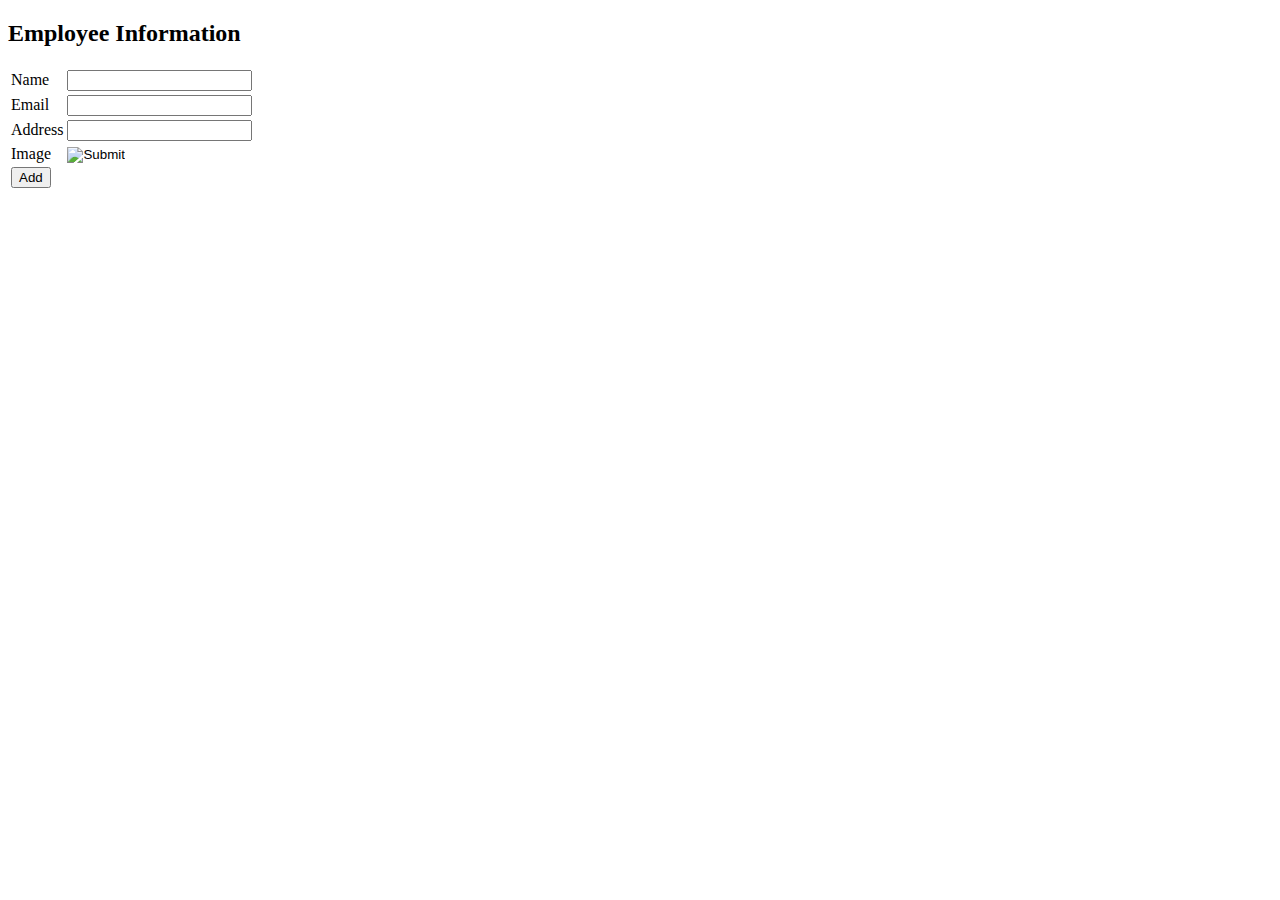
==== html/add.html @ 9894bca6 "Add files via upload" ====
<!DOCTYPE html>
<html>
<head>
    <title>Add Employee</title>
</head>
<body>
    <h2>Employee Information</h2>
    <form action = "" method="post">
    <table>
        <tr><td>Name</td><td><input type="text" id="name" name="name"></td></tr>
        <tr><td>Email</td><td><input type="email" id="email" name="email"></td></tr>
        <tr><td>Address</td><td><input type="text" id="address" name="address"></td></tr>
        <tr><td>Image</td><td><input type="image" id="image" name="image"></td></tr>
        <tr><td><button onclick="sendPost()" id="sub" type="submit" value="Submit">Add</button></td></tr>
    </table>
    </form>
    <script src="add.js">
    </script>
      
</body>
</html>
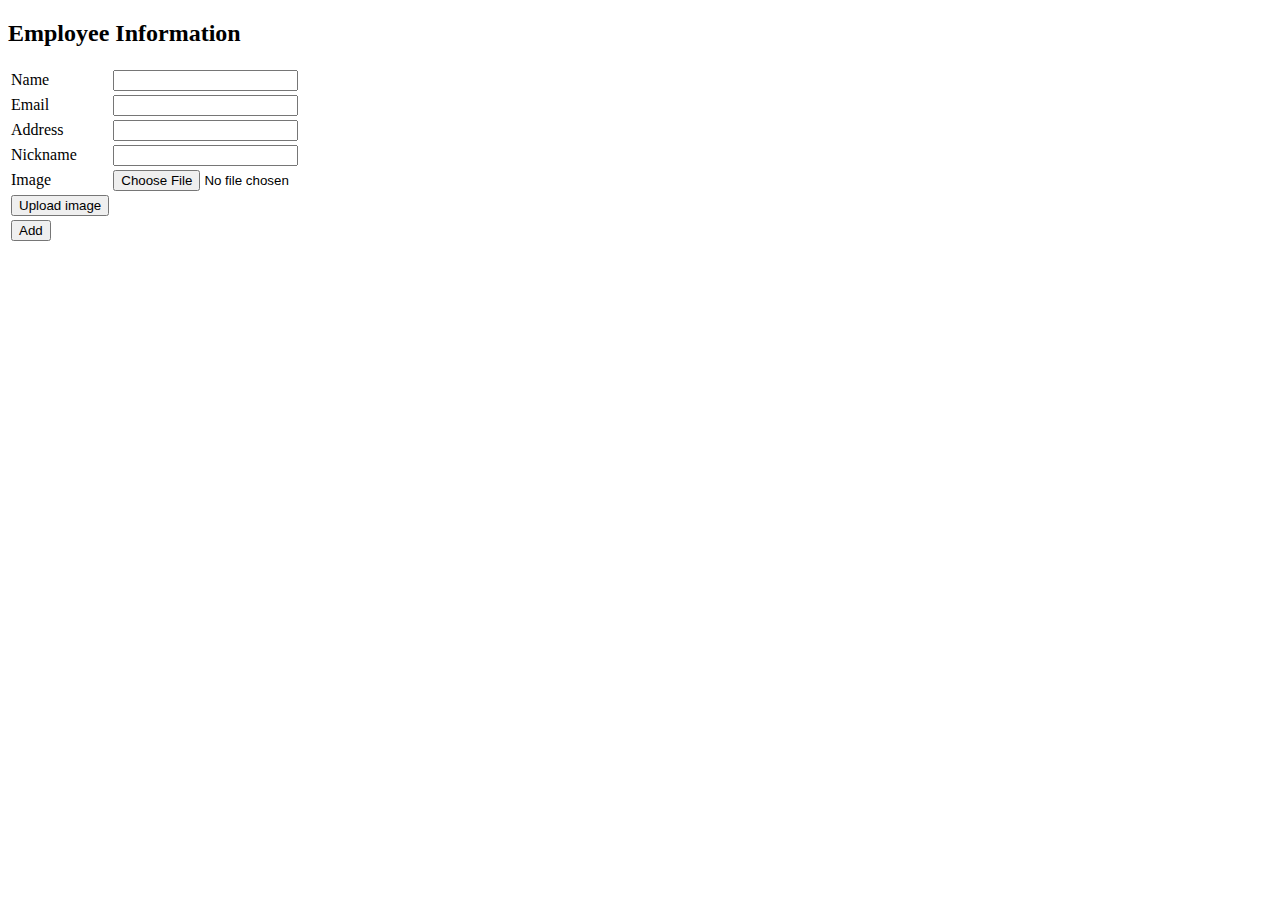
==== commit 5518df4a: "Add files via upload" ====
--- a/html/add.html
+++ b/html/add.html
@@ -10,7 +10,9 @@
         <tr><td>Name</td><td><input type="text" id="name" name="name"></td></tr>
         <tr><td>Email</td><td><input type="email" id="email" name="email"></td></tr>
         <tr><td>Address</td><td><input type="text" id="address" name="address"></td></tr>
-        <tr><td>Image</td><td><input type="image" id="image" name="image"></td></tr>
+        <tr><td>Nickname</td><td><input type="text" id="nickname" name="nickname"></td></tr>
+        <tr><td>Image</td><td><input type="file" id="image" name="image"></td></tr>
+        <tr><td><button onclick="sendImage()">Upload image</button></td></tr>
         <tr><td><button onclick="sendPost()" id="sub" type="submit" value="Submit">Add</button></td></tr>
     </table>
     </form>
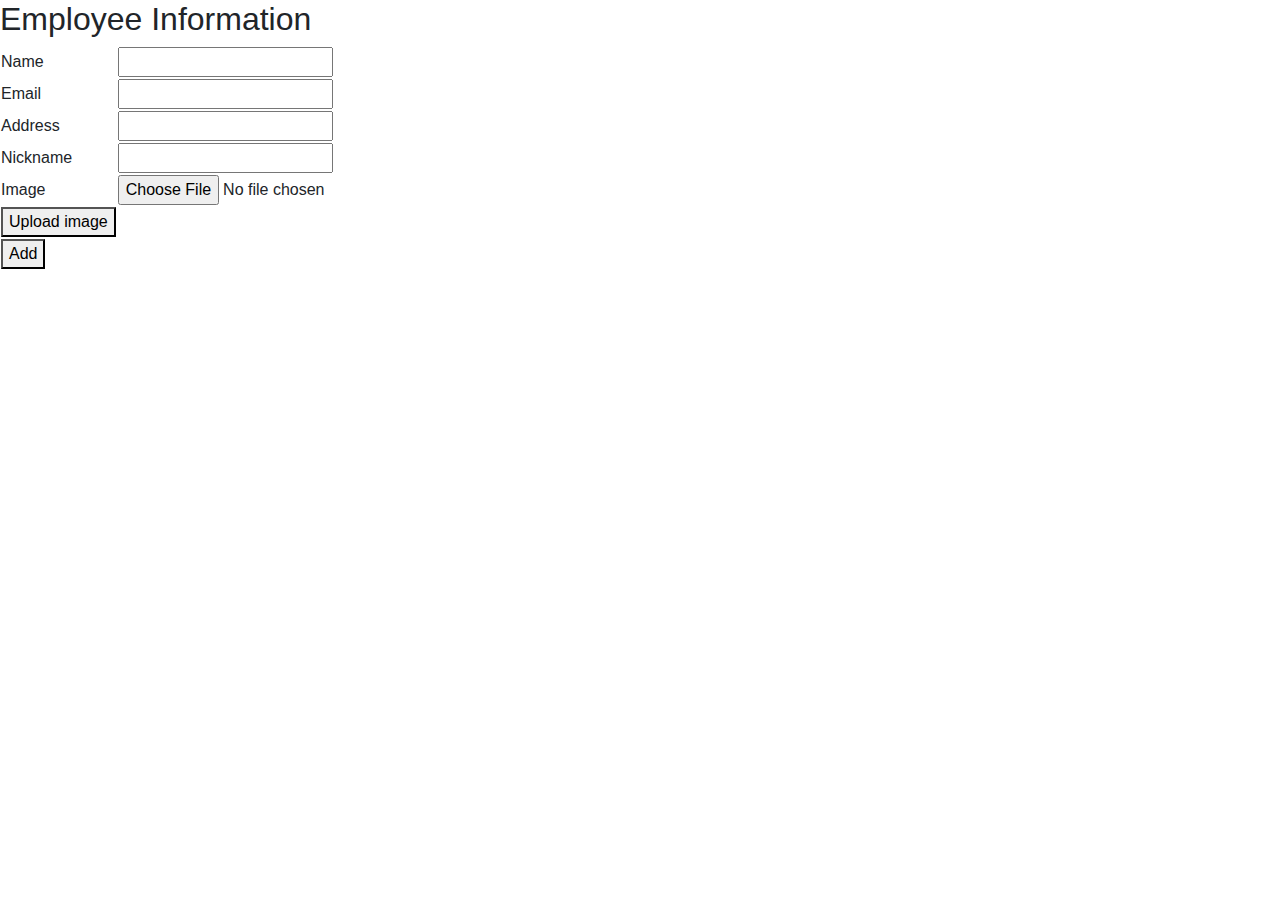
==== commit 55b32978: "Bootstrap hozzáadva" ====
--- a/html/add.html
+++ b/html/add.html
@@ -2,6 +2,10 @@
 <html>
 <head>
     <title>Add Employee</title>
+    <link rel="stylesheet" href="https://stackpath.bootstrapcdn.com/bootstrap/4.4.1/css/bootstrap.min.css" integrity="sha384-Vkoo8x4CGsO3+Hhxv8T/Q5PaXtkKtu6ug5TOeNV6gBiFeWPGFN9MuhOf23Q9Ifjh" crossorigin="anonymous">
+    <script src="https://code.jquery.com/jquery-3.4.1.slim.min.js" integrity="sha384-J6qa4849blE2+poT4WnyKhv5vZF5SrPo0iEjwBvKU7imGFAV0wwj1yYfoRSJoZ+n" crossorigin="anonymous"></script>
+    <script src="https://cdn.jsdelivr.net/npm/popper.js@1.16.0/dist/umd/popper.min.js" integrity="sha384-Q6E9RHvbIyZFJoft+2mJbHaEWldlvI9IOYy5n3zV9zzTtmI3UksdQRVvoxMfooAo" crossorigin="anonymous"></script>
+    <script src="https://stackpath.bootstrapcdn.com/bootstrap/4.4.1/js/bootstrap.min.js" integrity="sha384-wfSDF2E50Y2D1uUdj0O3uMBJnjuUD4Ih7YwaYd1iqfktj0Uod8GCExl3Og8ifwB6" crossorigin="anonymous"></script>
 </head>
 <body>
     <h2>Employee Information</h2>
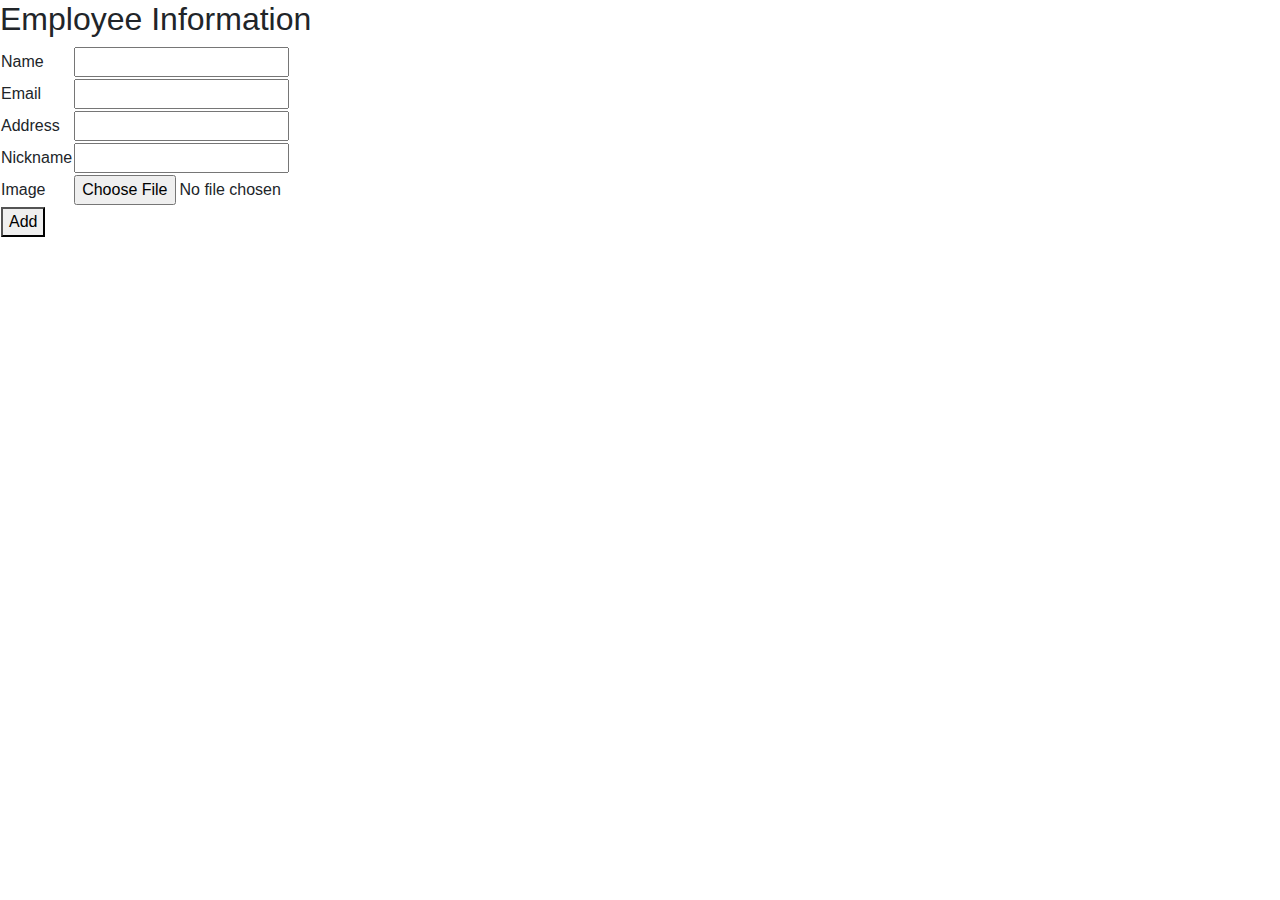
==== commit 351872f1: "Add files via upload" ====
--- a/html/add.html
+++ b/html/add.html
@@ -16,7 +16,6 @@
         <tr><td>Address</td><td><input type="text" id="address" name="address"></td></tr>
         <tr><td>Nickname</td><td><input type="text" id="nickname" name="nickname"></td></tr>
         <tr><td>Image</td><td><input type="file" id="image" name="image"></td></tr>
-        <tr><td><button onclick="sendImage()">Upload image</button></td></tr>
         <tr><td><button onclick="sendPost()" id="sub" type="submit" value="Submit">Add</button></td></tr>
     </table>
     </form>
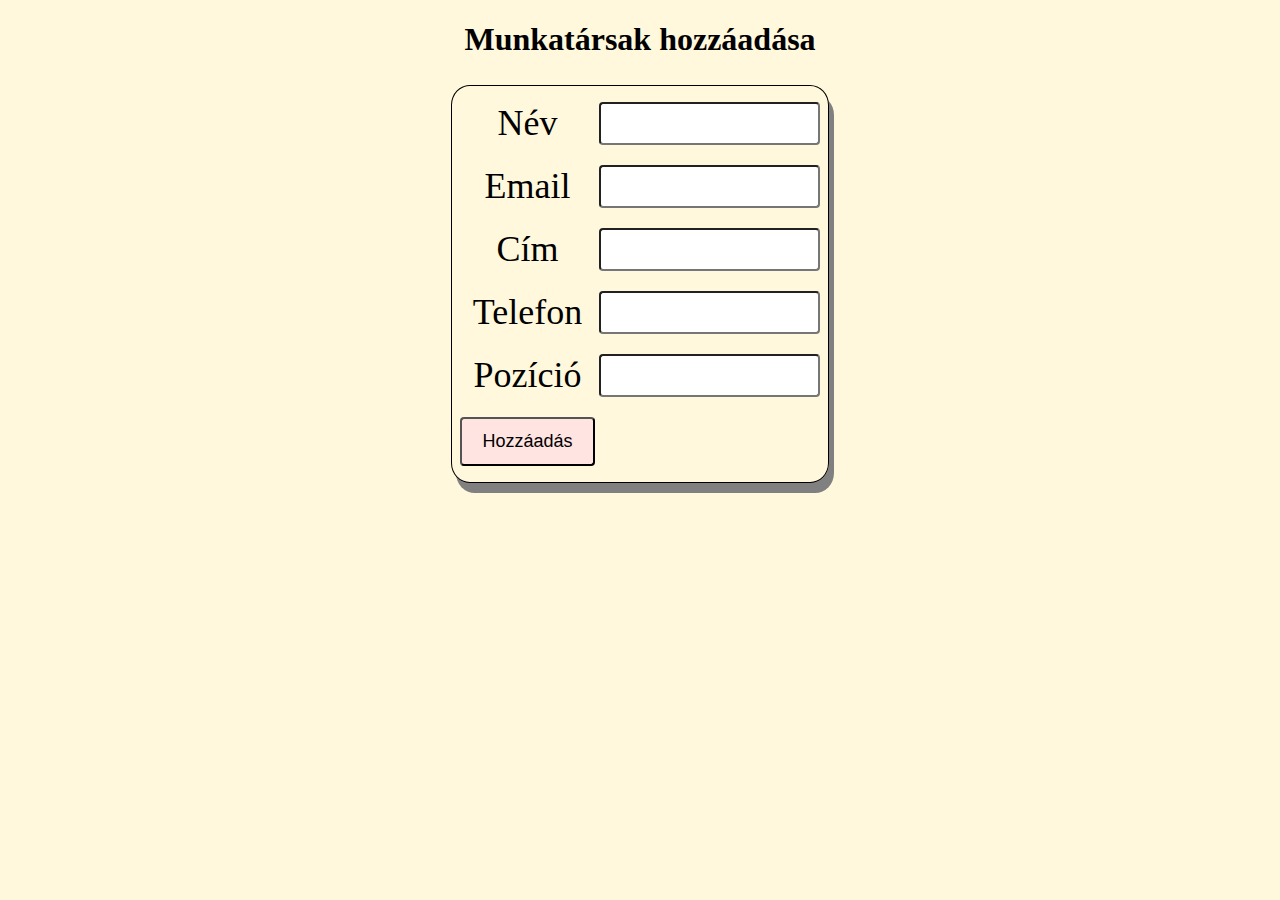
==== commit ea60b754: "Add files via upload" ====
--- a/html/add.html
+++ b/html/add.html
@@ -2,21 +2,19 @@
 <html>
 <head>
     <title>Add Employee</title>
-    <link rel="stylesheet" href="https://stackpath.bootstrapcdn.com/bootstrap/4.4.1/css/bootstrap.min.css" integrity="sha384-Vkoo8x4CGsO3+Hhxv8T/Q5PaXtkKtu6ug5TOeNV6gBiFeWPGFN9MuhOf23Q9Ifjh" crossorigin="anonymous">
-    <script src="https://code.jquery.com/jquery-3.4.1.slim.min.js" integrity="sha384-J6qa4849blE2+poT4WnyKhv5vZF5SrPo0iEjwBvKU7imGFAV0wwj1yYfoRSJoZ+n" crossorigin="anonymous"></script>
-    <script src="https://cdn.jsdelivr.net/npm/popper.js@1.16.0/dist/umd/popper.min.js" integrity="sha384-Q6E9RHvbIyZFJoft+2mJbHaEWldlvI9IOYy5n3zV9zzTtmI3UksdQRVvoxMfooAo" crossorigin="anonymous"></script>
-    <script src="https://stackpath.bootstrapcdn.com/bootstrap/4.4.1/js/bootstrap.min.js" integrity="sha384-wfSDF2E50Y2D1uUdj0O3uMBJnjuUD4Ih7YwaYd1iqfktj0Uod8GCExl3Og8ifwB6" crossorigin="anonymous"></script>
+    <meta charset="UTF-8">
+    <link rel="stylesheet" href="add.css">
 </head>
 <body>
-    <h2>Employee Information</h2>
-    <form action = "" method="post">
+    <h1>Munkatársak hozzáadása</h1>
+    <form class="container" action = "" method="post">
     <table>
-        <tr><td>Name</td><td><input type="text" id="name" name="name"></td></tr>
+        <tr><td>Név</td><td><input type="text" id="name" name="name"></td></tr>
         <tr><td>Email</td><td><input type="email" id="email" name="email"></td></tr>
-        <tr><td>Address</td><td><input type="text" id="address" name="address"></td></tr>
-        <tr><td>Nickname</td><td><input type="text" id="nickname" name="nickname"></td></tr>
-        <tr><td>Image</td><td><input type="file" id="image" name="image"></td></tr>
-        <tr><td><button onclick="sendPost()" id="sub" type="submit" value="Submit">Add</button></td></tr>
+        <tr><td>Cím</td><td><input type="text" id="address" name="address"></td></tr>
+        <tr><td>Telefon</td><td><input type="tel" id="phone" name="phone"></td></tr>
+        <tr><td>Pozíció</td><td><input type="text" id="position" name="position"></td></tr>
+        <tr><td><button onclick="sendPost()" id="sub" type="submit" value="Submit">Hozzáadás</button></td></tr>
     </table>
     </form>
     <script src="add.js">
--- a/html/add.css
+++ b/html/add.css
@@ -0,0 +1,30 @@
+body{
+    background-color: cornsilk;
+    font-family: Monotype Corsiva;
+    text-align: center;
+}
+.container{
+    border: 1px solid black;
+    box-shadow: 5px 10px gray;
+    border-radius: 5%;
+    display: inline-block;
+    font-size: 36px;
+    padding: 5px;
+    margin: 5px;
+}
+input{
+    padding: 12px 20px;
+    border-radius: 4px;
+    margin: 8px 0px;
+}
+button{
+    border-radius: 4px;
+    background-color: mistyrose;
+    font-size: 18px;
+    padding: 12px 20px;
+    margin: 8px 0px;
+}
+button:hover{
+    background-color: peachpuff;
+    cursor: pointer;
+}